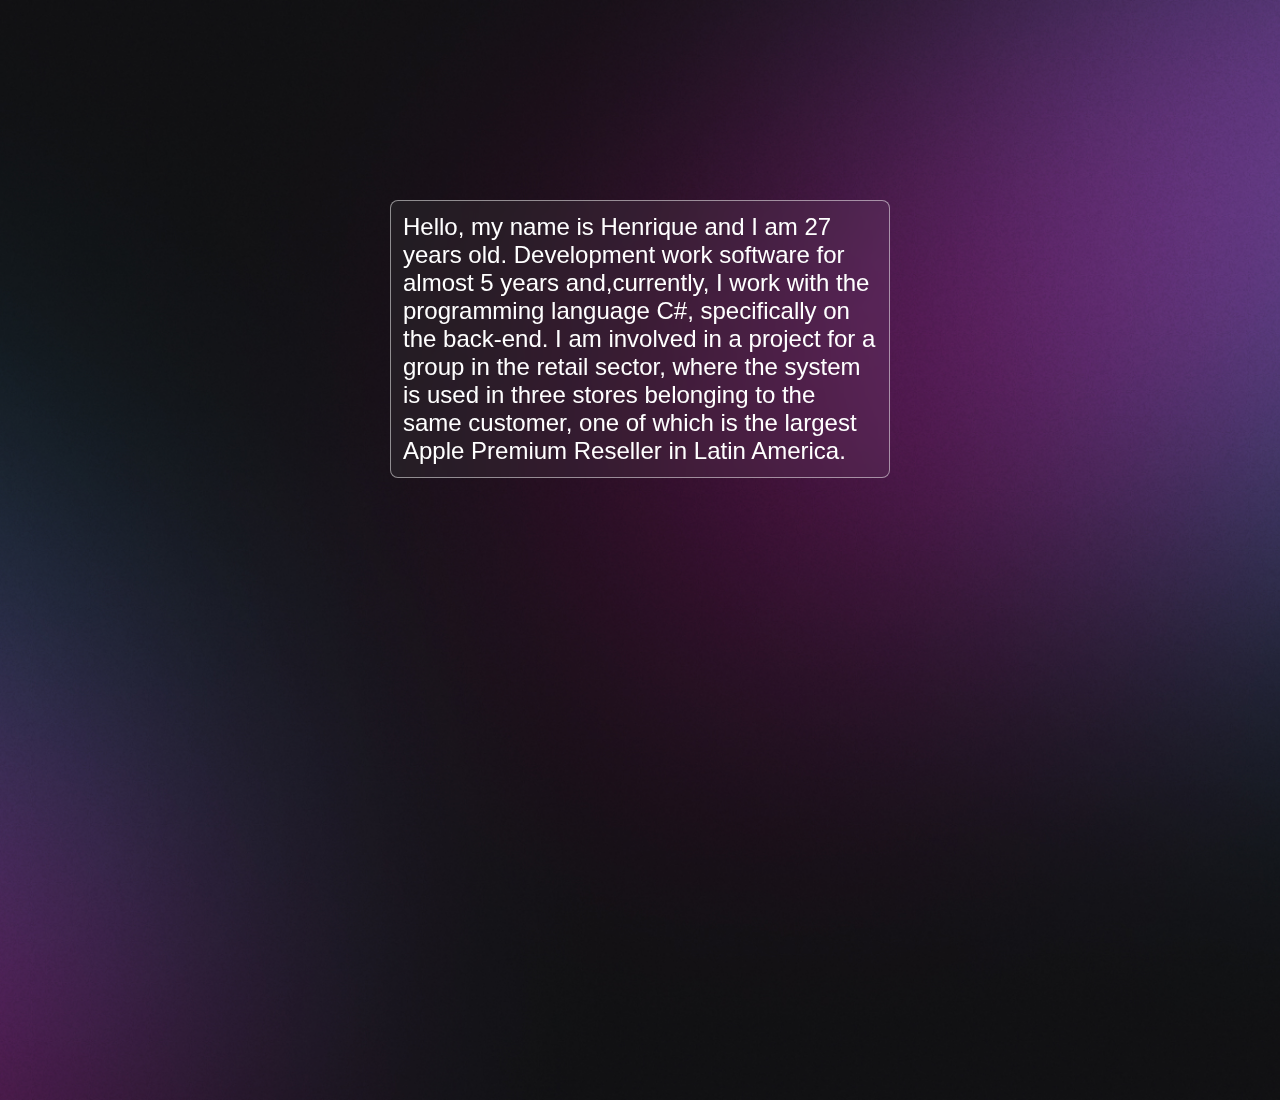
==== aboutme.html @ 91aa5712 "final-commit" ====
<html lang="pt-Br">
  <head>
    <meta charset="UTF-8" />
    <meta name="viewport" content="width=device-width, initial-scale=1.0" />
    <title></title>
    <script src="./script.js"></script>
    <script>
      document.title = defaultTitle
    </script>
    <link rel="stylesheet" href="style.css" />
  </head>
  <body>
    <div id="about-me-text">
      <p id="about_me_text">
        Olá, meu nome é Henrique e tenho 27 anos. Trabalho com desenvolvimento
        de software há quase 5 anos e, atualmente, atuo com a linguagem de
        programação C#, especificamente no back-end. Estou envolvido em um
        projeto para um grupo do setor varejista, onde o sistema é utilizado em
        três lojas pertencentes ao mesmo cliente, sendo uma delas a maior Apple
        Premium Reseller da América Latina.
      </p>
    </div>
  </body>
</html>
---- style.css ----
* {
  margin: 0;
  padding: 0;
  box-sizing: border-box;
}

:root {
  --color: white;
  --bg-url: url(./assets/bg-mobile.jpg);
  --stroke-color: rgba(255, 255, 255, 0.5);
  --surface-color: rgba(255, 255, 255, 0.05);
  --surface-color-hover: rgba(255, 255, 255, 0.2);
  --highlight-color: rgba(255, 255, 255, 0.2);
  --switch-bg-url: url(./assets/moon-stars.svg);
}

.light {
  --color: black;
  --bg-url: url(./assets/bg-mobile-light.jpg);
  --stroke-color: rgba(0, 0, 0, 0.5);
  --surface-color: rgba(0, 0, 0, 0.05);
  --surface-color-hover: rgba(0, 0, 0, 0.02);
  --hightlight-color: rgba(0, 0, 0, 0.1);
  --switch-bg-url: url(./assets/sun.svg);
}

body {
  background-image: var(--bg-url);
  background-repeat: no-repeat;
  background-position: top center;
  background-size: cover;
  height: 100vh;
}

body * {
  font-family: "Inter", sans-serif;
  color: var(--color);
}

#container {
  width: 100%;
  max-width: 588px;
  margin: 56px auto 0px;
  padding: 0px 24px;
}

#profile {
  text-align: center;
  padding: 24px;
}

#profile img {
  width: 112px;
  aspect-ratio: 1/1;
  border-radius: 50%;
}

#profile p {
  font-weight: 500;
  line-height: 24px;
  margin-top: 8px;
}

#switch {
  width: 64px;
  position: relative;
  margin: 4px auto;
}

#switch button {
  width: 32px;
  height: 32px;
  background: white var(--switch-bg-url) no-repeat center;
  border: 0;
  border-radius: 50%;
  position: absolute;
  z-index: 1;
  top: 50%;
  left: 0;
  transform: translateY(-50%);
  animation: slide-out 0.2s;
}

.light #switch button {
  animation: slide-in 0.2s forwards;
}

#switch button:hover {
  outline: 8px solid var(--highlight-color);
}
#switch span {
  display: block;
  height: 24px;
  background: var(--surface-color);
  border: 1px solid var(--stroke-color);
  backdrop-filter: blur(4px);
  --webkit-backdrop-filter: blur(4px);
  border-radius: 9999px;
}

ul {
  list-style: none;
  display: flex;
  flex-direction: column;
  gap: 16px;
  padding: 24px 0px;
}

ul li a {
  display: flex;
  justify-content: center;
  padding: 16px 24px;
  background: var(--surface-color);
  border: 1px solid var(--stroke-color);
  border-radius: 8px;
  backdrop-filter: blur(4px);
  text-decoration: none;
  font-weight: 500;
  transition: background 0.2s;
}

ul li a:hover {
  background: var(--surface-color-hover);
  border: 1.5px solid var(--color);
}

#social-links {
  display: flex;
  justify-content: center;
  padding: 24px 0px;
  font-size: 24px;
}

#social-links a {
  display: flex;
  justify-content: center;
  align-items: center;
  padding: 16px;
  transition: background 0.2s;
  border-radius: 50%;
}

#social-links a:hover {
  background: var(--highlight-color);
  padding: 16px;
}

footer {
  padding: 24px 0px;
  text-align: center;
  font-size: 14px;
}

@media (min-width: 700px) {
  :root {
    --bg-url: url(./assets/bg-desktop.jpg);
  }

  .light {
    --bg-url: url(./assets/bg-desktop-light.jpg);
  }
}

@keyframes slide-in {
  from {
    left: 0;
  }
  to {
    left: 50%;
  }
}

@keyframes slide-out {
  from {
    left: 50%;
  }
  to {
    left: 0;
  }
}

/*About page */

#about-me-text {
  width: 100%;
  max-width: 500px;
  margin: 200px auto;
  background: var(--surface-color);
  border: 1px solid var(--stroke-color);
  border-radius: 8px;
  backdrop-filter: blur(4px);
  font-weight: 500;
}

#about-me-text p {
  font-size: 24px;
  padding: 12px;
  word-wrap: break-word;
}
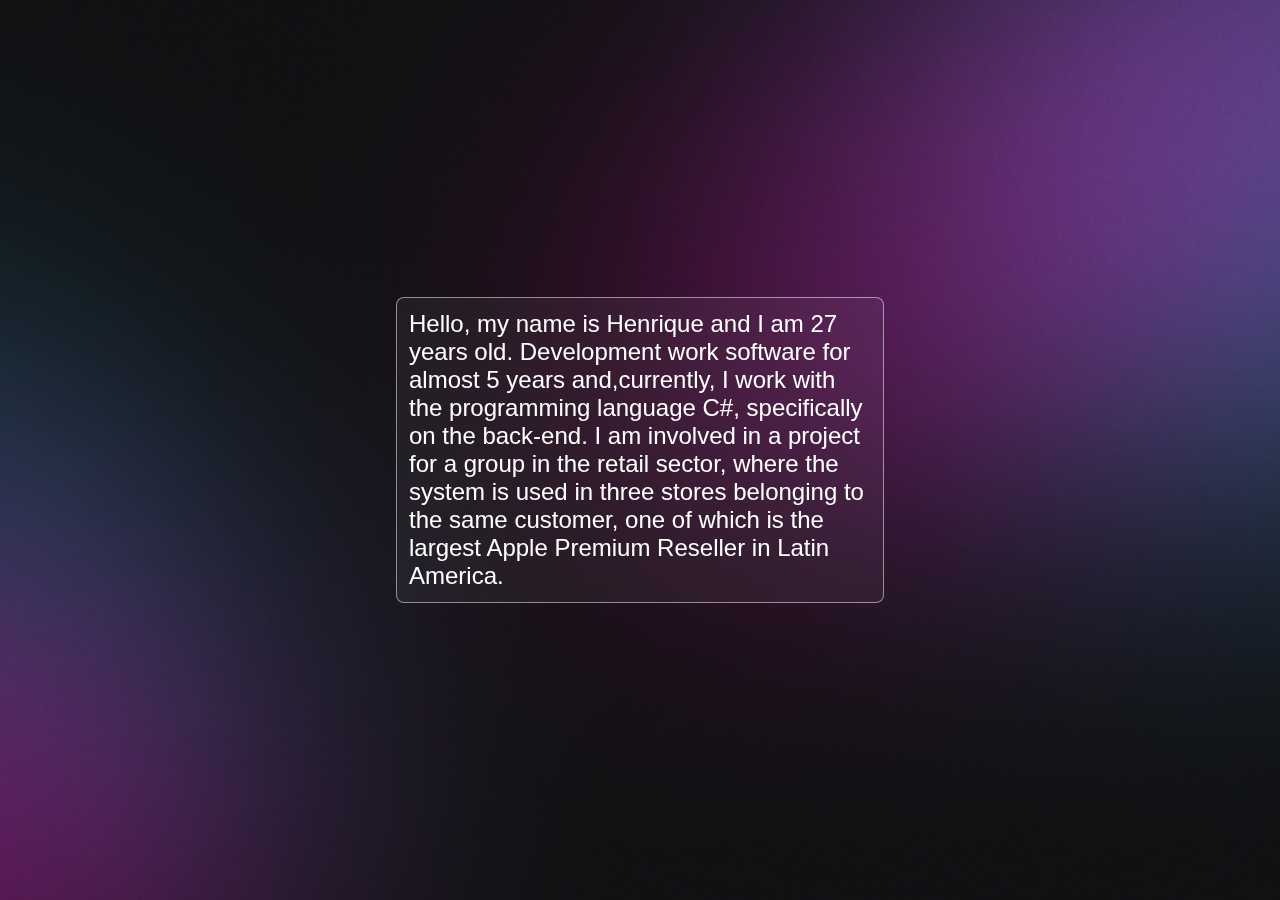
==== commit 4a94262f: "s" ====
--- a/aboutme.html
+++ b/aboutme.html
@@ -10,15 +10,17 @@
     <link rel="stylesheet" href="style.css" />
   </head>
   <body>
-    <div id="about-me-text">
-      <p id="about_me_text">
-        Olá, meu nome é Henrique e tenho 27 anos. Trabalho com desenvolvimento
-        de software há quase 5 anos e, atualmente, atuo com a linguagem de
-        programação C#, especificamente no back-end. Estou envolvido em um
-        projeto para um grupo do setor varejista, onde o sistema é utilizado em
-        três lojas pertencentes ao mesmo cliente, sendo uma delas a maior Apple
-        Premium Reseller da América Latina.
-      </p>
+    <div id="container-about-me-text">
+      <div id="about-me-text">
+        <p id="about_me_text">
+          Olá, meu nome é Henrique e tenho 27 anos. Trabalho com desenvolvimento
+          de software há quase 5 anos e, atualmente, atuo com a linguagem de
+          programação C#, especificamente no back-end. Estou envolvido em um
+          projeto para um grupo do setor varejista, onde o sistema é utilizado
+          em três lojas pertencentes ao mesmo cliente, sendo uma delas a maior
+          Apple Premium Reseller da América Latina.
+        </p>
+      </div>
     </div>
   </body>
 </html>
--- a/style.css
+++ b/style.css
@@ -181,10 +181,16 @@
 
 /*About page */
 
+#container-about-me-text {
+  display: flex;
+  align-items: center;
+  height: 100%;
+}
+
 #about-me-text {
   width: 100%;
-  max-width: 500px;
-  margin: 200px auto;
+  max-width: 488px;
+  margin: auto;
   background: var(--surface-color);
   border: 1px solid var(--stroke-color);
   border-radius: 8px;
